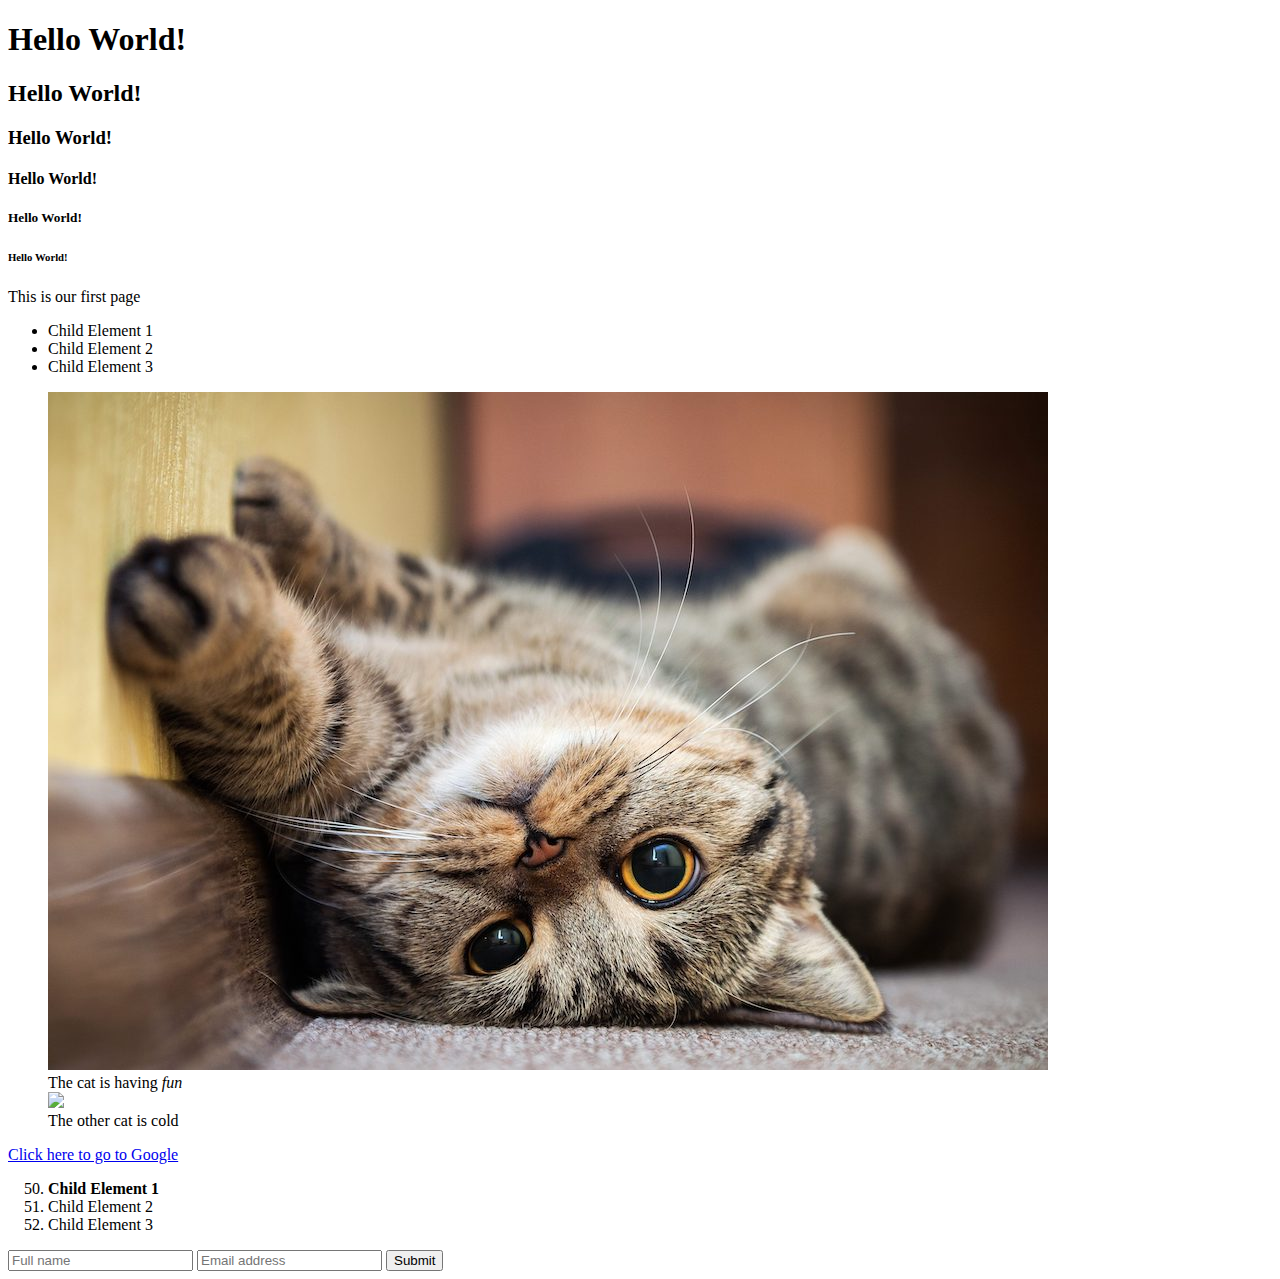
==== MyFirstWebProject/index.html @ 99dbcc73 "First commit" ====
<!DOCTYPE html>
<html lang="en">
  <body>
    <main>
      <section>
        <h1>Hello World!</h1>
        <h2>Hello World!</h2>
        <h3>Hello World!</h3>
        <h4>Hello World!</h4>
        <h5>Hello World!</h5>
        <h6>Hello World!</h6>

        <p>This is our first page</p>

        <!-- This is a comment -->

        <ul>
          <li>Child Element 1</li>
          <li>Child Element 2</li>
          <li>Child Element 3</li>
        </ul>
      </section>
      <figure>
        <a href="https://www.w3schools.com/"
          ><img src="cat.jpg" alt="cute cat"
        /></a>
        <figcaption>The cat is having <em>fun</em></figcaption>

        <img
          src="https://www.scotsman.com/webimg/b25lY21zOjJiN2Q1NjhlLWI5ZDMtNGM2ZS1iOTFjLTNkYjcwOTE3OGI0NzphNDBiN2IzNy00MWEyLTQ3NzItYTRmNS00N2E0MTY1MDJhMTI=.jpg?width=1200&enable=upscale"
        />
        <figcaption>The other cat is cold</figcaption>
      </figure>
      <a href="https://www.google.com/" target="_blank"
        >Click here to go to Google</a
      >

      <ol start="50">
        <li><strong>Child Element 1</strong></li>
        <li>Child Element 2</li>
        <li>Child Element 3</li>
      </ol>

      <form action="https://freecatphotoapp.com/submit-cat-photo">
        <input type="text" placeholder="Full name" name="fullname" />
        <input type="text" placeholder="Email address" name="email" required />
        <button type="submit">Submit</button>
      </form>
    </main>
  </body>
</html>
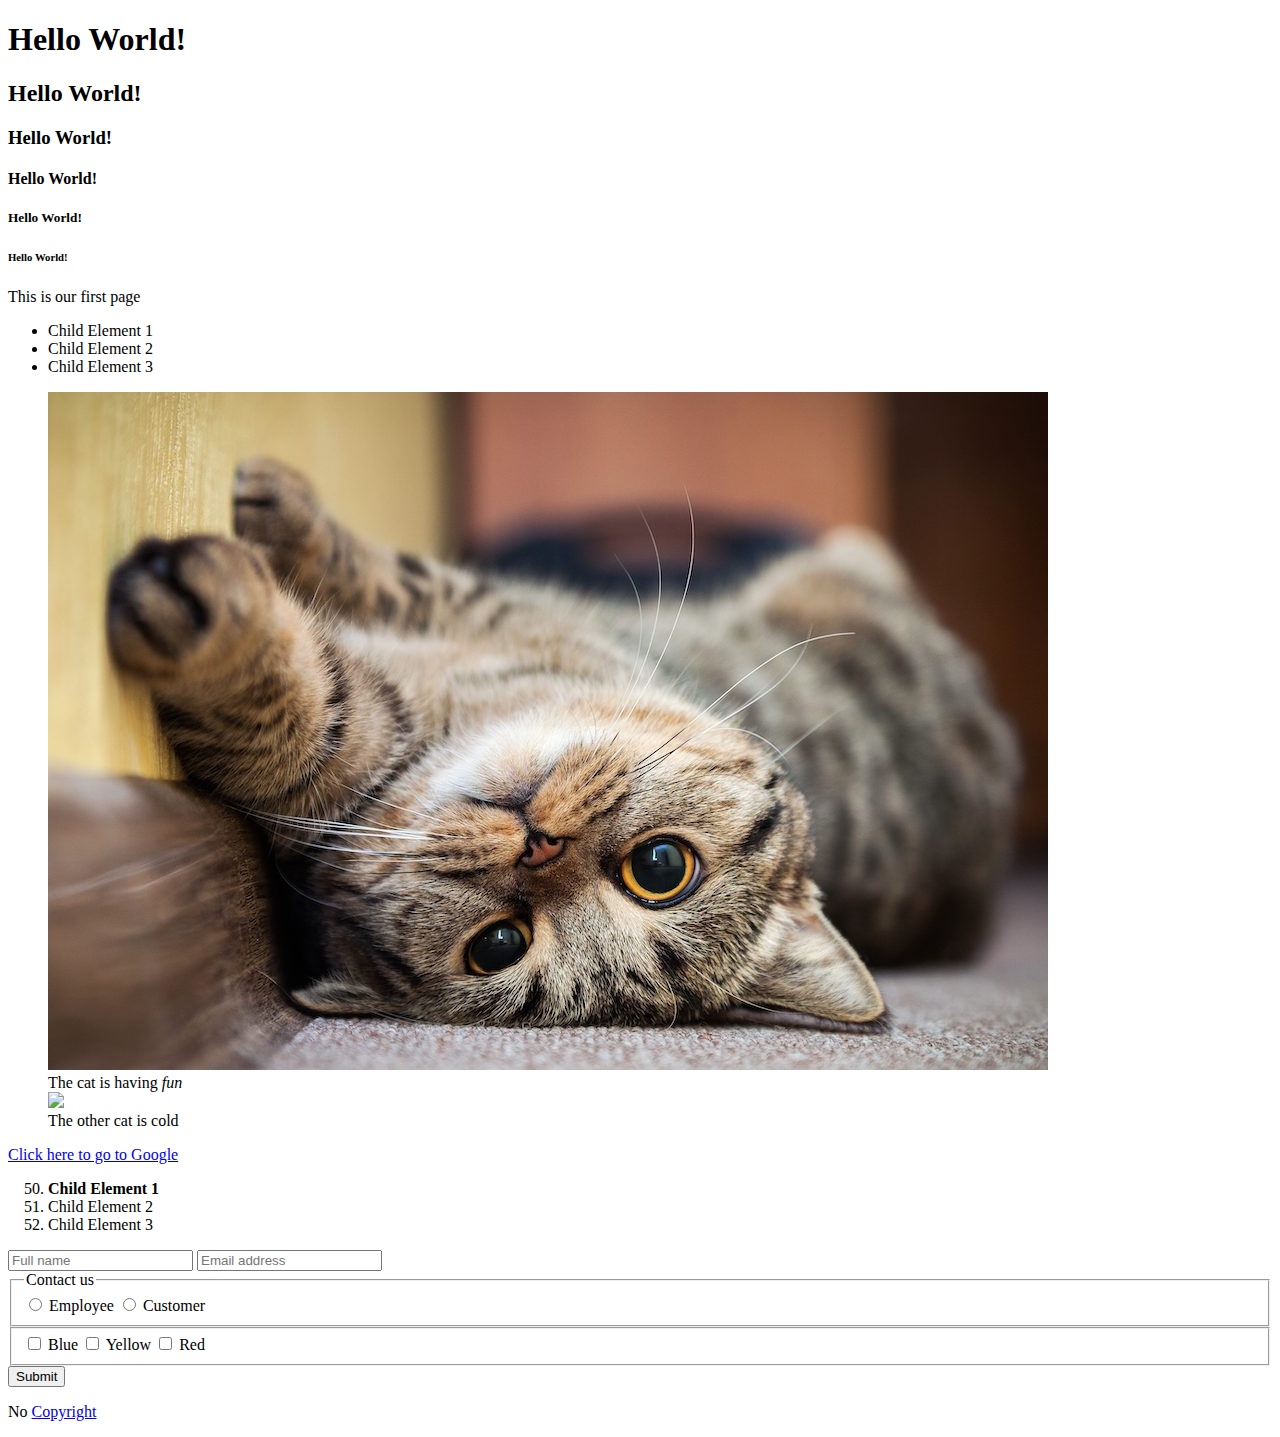
==== commit cc9a03c3: "Updated index.html" ====
--- a/MyFirstWebProject/index.html
+++ b/MyFirstWebProject/index.html
@@ -1,5 +1,8 @@
 <!DOCTYPE html>
 <html lang="en">
+  <head>
+    <title>My Sample Website</title>
+  </head>
   <body>
     <main>
       <section>
@@ -44,8 +47,44 @@
       <form action="https://freecatphotoapp.com/submit-cat-photo">
         <input type="text" placeholder="Full name" name="fullname" />
         <input type="text" placeholder="Email address" name="email" required />
+        <fieldset>
+          <legend>Contact us</legend>
+
+          <input
+            id="my-favorite"
+            type="radio"
+            name="employee-customer"
+            value="employee"
+          />
+          <label for="my-favorite"> Employee </label>
+
+          <label
+            ><input type="radio" name="employee-customer" value="customer" />
+            Customer
+          </label>
+        </fieldset>
+        <fieldset>
+          <input id="blue" type="checkbox" name="colors" value="blue" />
+          <label for="blue">Blue</label>
+
+          <input id="yellow" type="checkbox" name="colors" value="yellow" />
+          <label for="yellow">Yellow</label>
+
+          <input id="red" type="checkbox" name="colors" value="red" />
+          <label for="red">Red</label>
+        </fieldset>
         <button type="submit">Submit</button>
       </form>
+
+      <footer>
+        <p>
+          No
+          <a
+            href="https://www.ic.gc.ca/eic/site/cipointernet-internetopic.nsf/eng/wr03719.html"
+            >Copyright</a
+          >
+        </p>
+      </footer>
     </main>
   </body>
 </html>
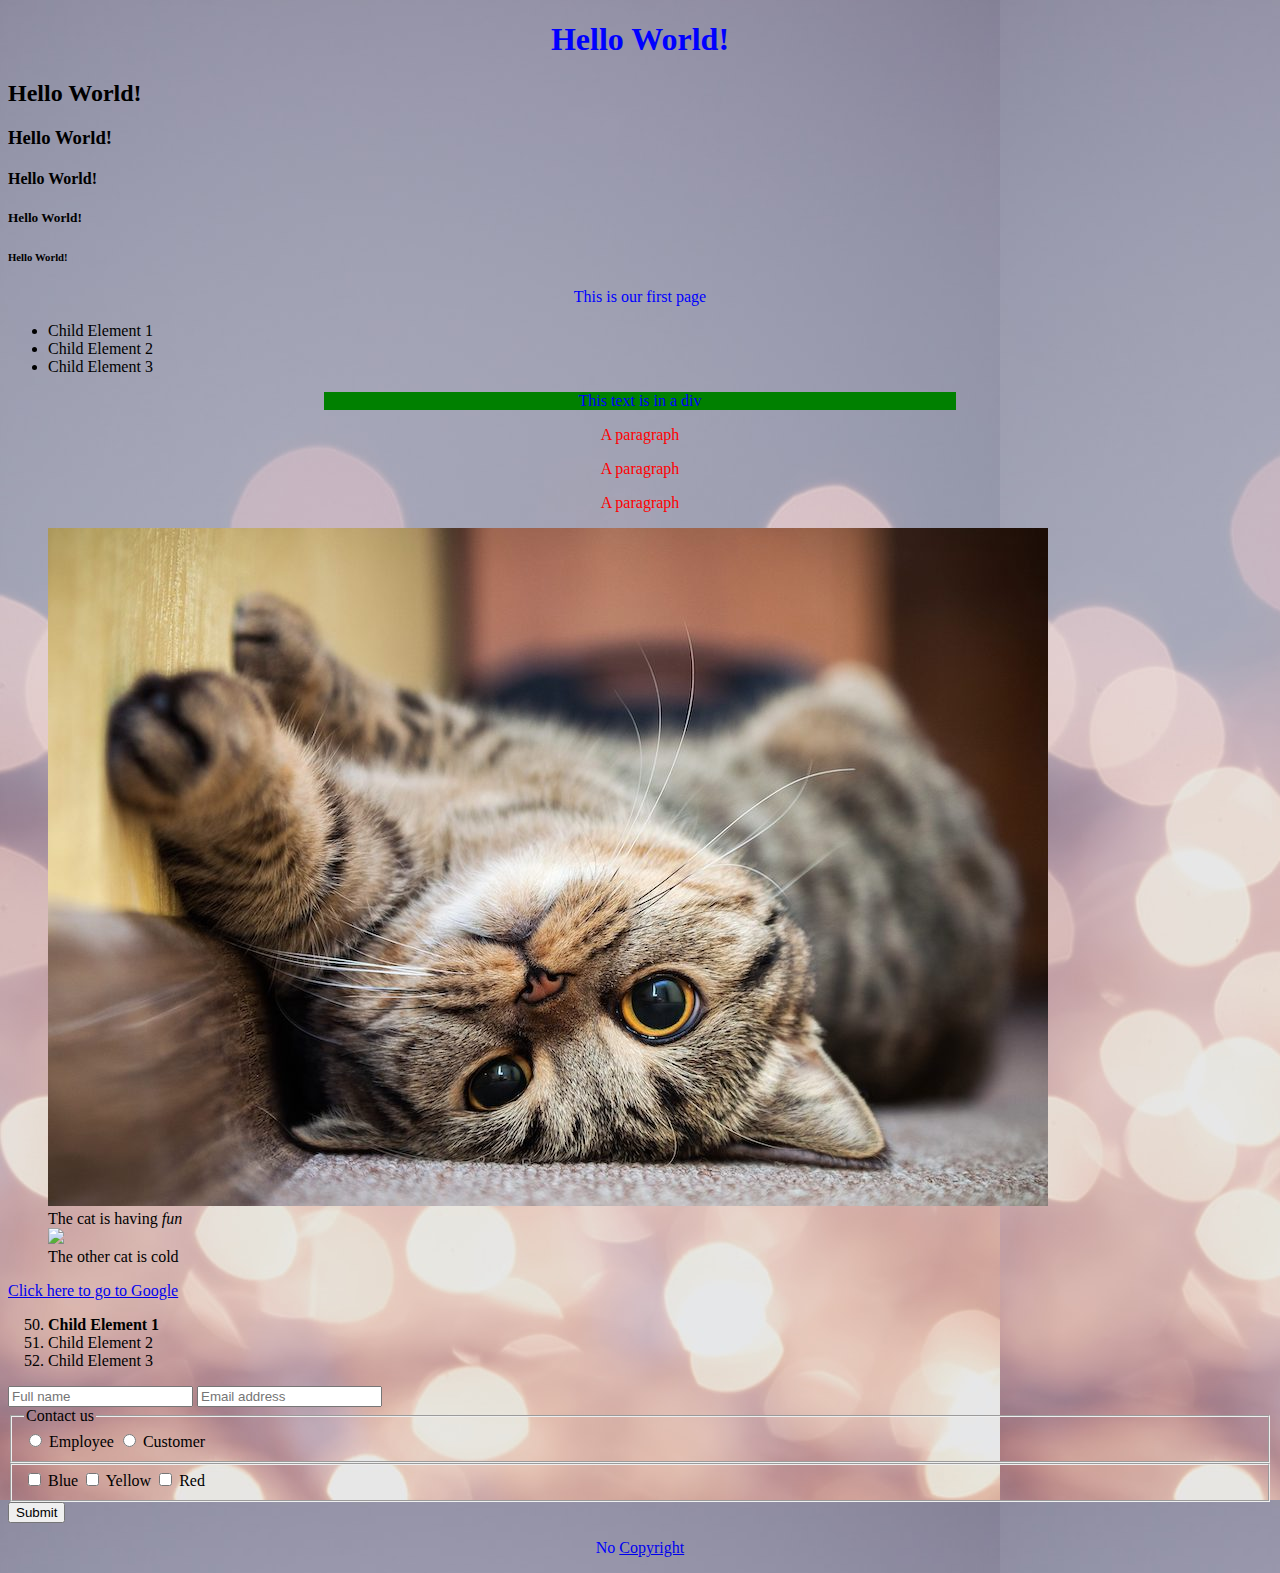
==== commit bc6db1f2: "Added CSS." ====
--- a/MyFirstWebProject/index.html
+++ b/MyFirstWebProject/index.html
@@ -1,7 +1,10 @@
 <!DOCTYPE html>
 <html lang="en">
   <head>
+    <meta charset="UTF-8" />
+    <meta name="viewport" content="width=device-width, initial-scale=1.0" />
     <title>My Sample Website</title>
+    <link href="styles.css" rel="stylesheet" />
   </head>
   <body>
     <main>
@@ -22,6 +25,12 @@
           <li>Child Element 2</li>
           <li>Child Element 3</li>
         </ul>
+        <div>
+          <p>This text is in a div</p>
+        </div>
+        <p class="details">A paragraph</p>
+        <p class="details">A paragraph</p>
+        <p class="details">A paragraph</p>
       </section>
       <figure>
         <a href="https://www.w3schools.com/"
--- a/MyFirstWebProject/styles.css
+++ b/MyFirstWebProject/styles.css
@@ -0,0 +1,24 @@
+body {
+  /* background-color: yellow; 
+  background-image: url(https://i.pinimg.com/736x/e9/29/1c/e9291cc39e820cd4afc6e58618dfc9e0.jpg);
+  */
+  background-image: url("background.jpeg");
+}
+
+h1,
+p {
+  font-family: Tahoma;
+  color: blue;
+  text-align: center;
+}
+
+div {
+  background-color: green;
+  width: 50%;
+  margin-left: auto;
+  margin-right: auto;
+}
+
+.details {
+  color: red;
+}
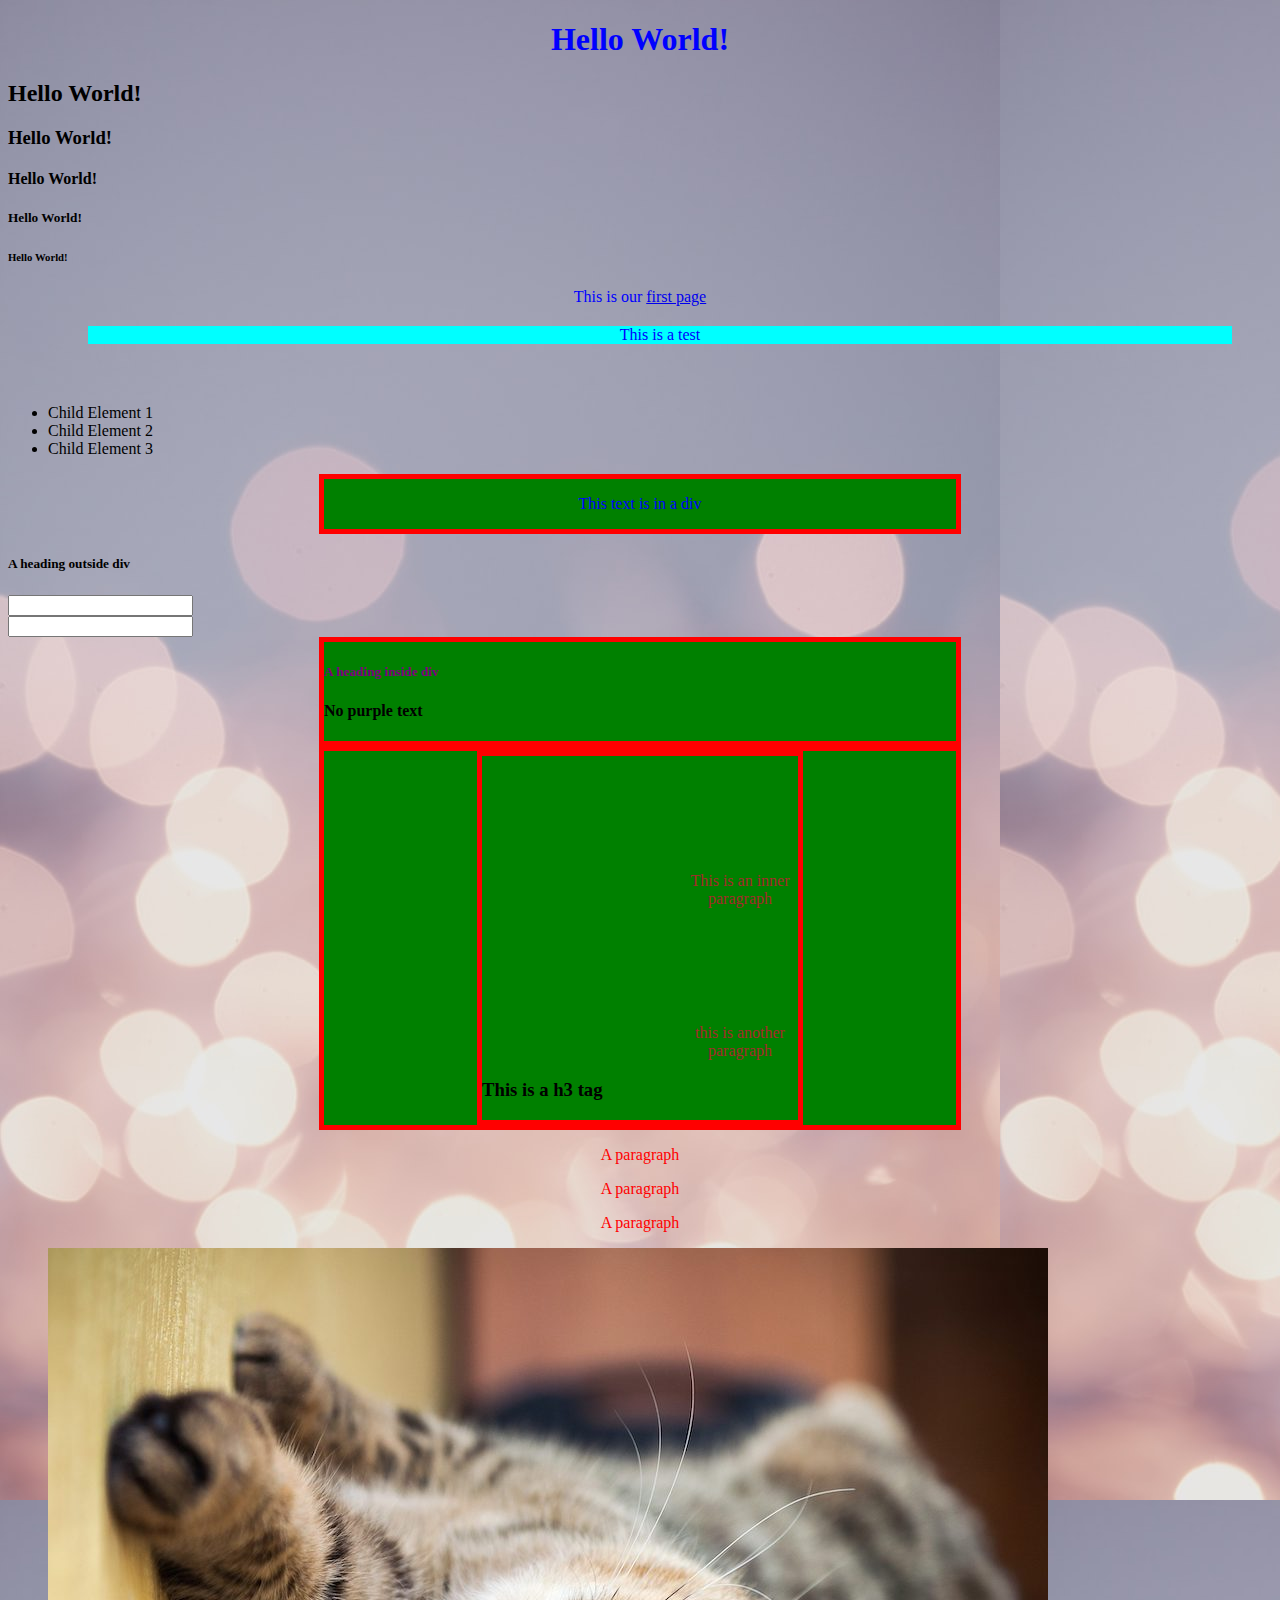
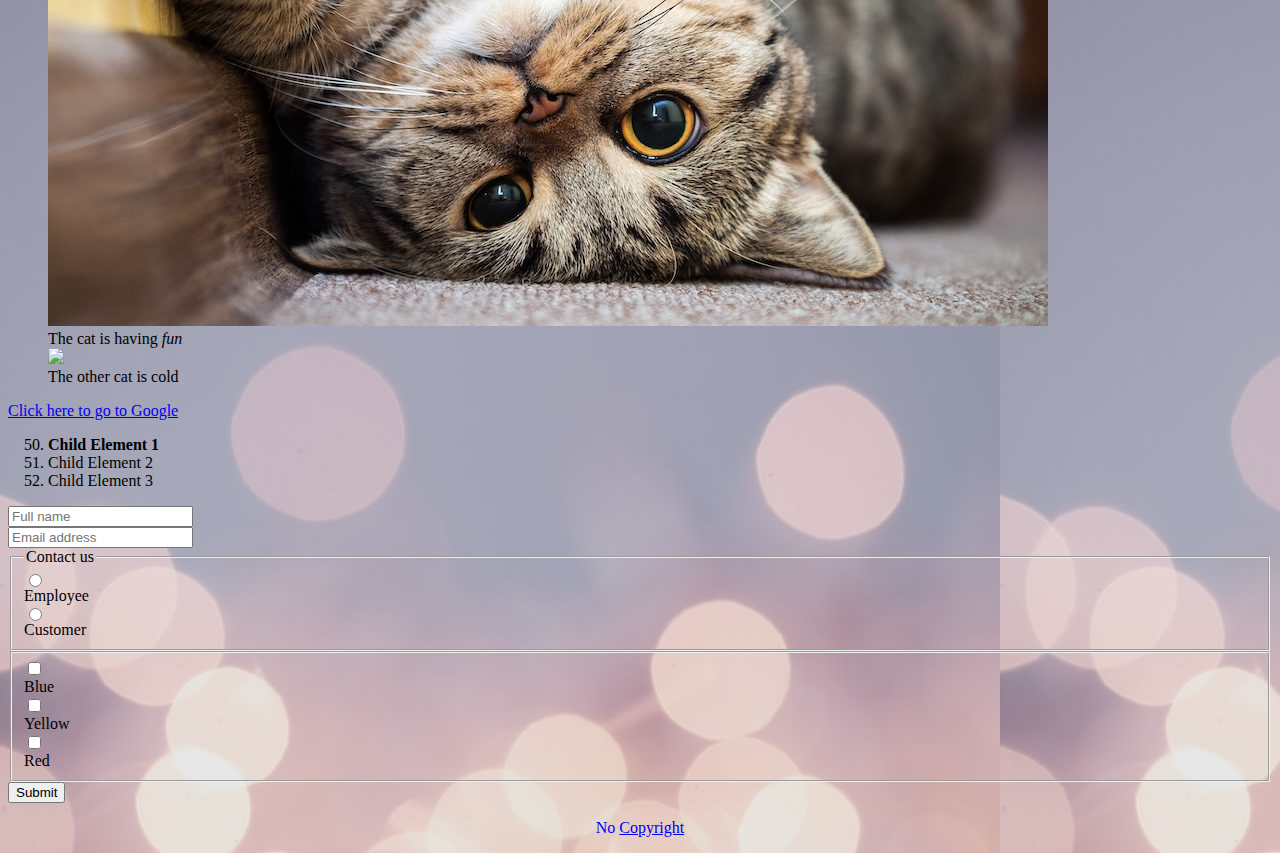
==== commit 88b9cb42: "Updated the page." ====
--- a/MyFirstWebProject/index.html
+++ b/MyFirstWebProject/index.html
@@ -16,7 +16,8 @@
         <h5>Hello World!</h5>
         <h6>Hello World!</h6>
 
-        <p>This is our first page</p>
+        <p>This is our <a href="https://adinashby.com/">first page</a></p>
+        <p class="margin-test">This is a test</p>
 
         <!-- This is a comment -->
 
@@ -28,6 +29,23 @@
         <div>
           <p>This text is in a div</p>
         </div>
+
+        <h5>A heading outside div</h5>
+        <input />
+        <input />
+        <div>
+          <h5>A heading inside div</h5>
+          <h4>No purple text</h4>
+        </div>
+
+        <div>
+          <div class="inner">
+            <p>This is an inner paragraph</p>
+            <p>this is another paragraph</p>
+            <h3>This is a h3 tag</h3>
+          </div>
+        </div>
+
         <p class="details">A paragraph</p>
         <p class="details">A paragraph</p>
         <p class="details">A paragraph</p>
--- a/MyFirstWebProject/styles.css
+++ b/MyFirstWebProject/styles.css
@@ -17,8 +17,43 @@
   width: 50%;
   margin-left: auto;
   margin-right: auto;
+  /* border-width: 5px;
+  border-color: red;
+  border-style: dashed; */
+  border: 5px solid red;
 }
 
 .details {
   color: red;
 }
+
+div h5 {
+  color: purple;
+}
+
+div .inner p {
+  color: brown;
+  padding-top: 100px;
+  padding-left: 200px;
+}
+
+input {
+  display: block;
+}
+
+.margin-test {
+  background-color: cyan;
+  margin: 20px 40px 60px 80px;
+}
+
+a:visited {
+  color: green;
+}
+
+a:hover {
+  color: crimson;
+}
+
+a:active {
+  color: black;
+}
